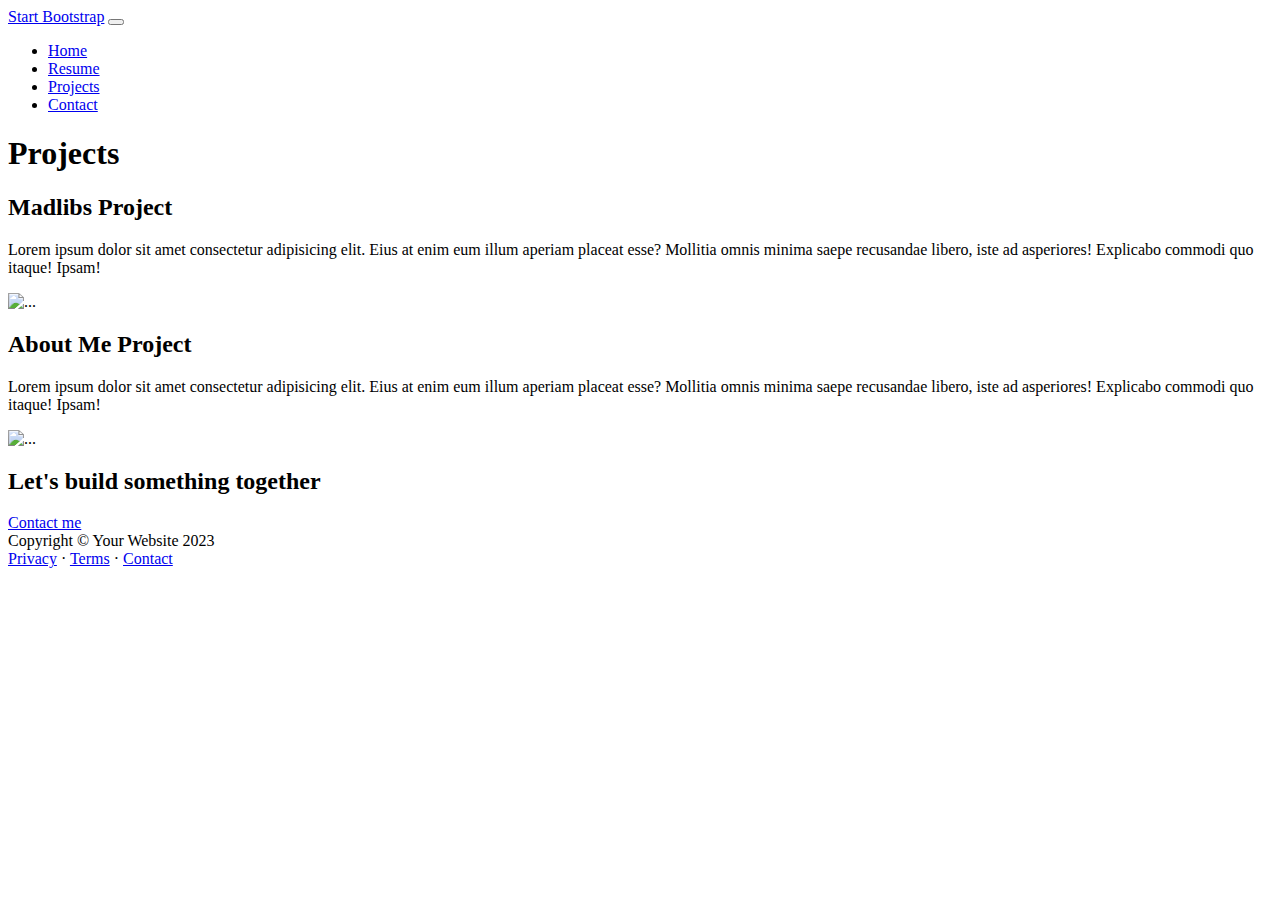
==== about.html @ 2de3a0e2 "2nd try" ====
<!DOCTYPE html>
<html lang="en">
    <head>
        <meta charset="utf-8" />
        <meta name="viewport" content="width=device-width, initial-scale=1, shrink-to-fit=no" />
        <meta name="description" content="" />
        <meta name="author" content="" />
        <title>Modern Business - Portfolio Template</title>
        <!-- Favicon-->
        <link rel="icon" type="image/x-icon" href="assets/favicon.ico" />
        <!-- Custom Google font-->
        <link rel="preconnect" href="https://fonts.googleapis.com" />
        <link rel="preconnect" href="https://fonts.gstatic.com" crossorigin />
        <link href="https://fonts.googleapis.com/css2?family=Plus+Jakarta+Sans:wght@100;200;300;400;500;600;700;800;900&amp;display=swap" rel="stylesheet" />
        <!-- Bootstrap icons-->
        <link href="https://cdn.jsdelivr.net/npm/bootstrap-icons@1.8.1/font/bootstrap-icons.css" rel="stylesheet" />
        <!-- Core theme CSS (includes Bootstrap)-->
        <link href="css/styles.css" rel="stylesheet" />
       <body class="d-flex flex-column h-100 bg-light">
        <main class="flex-shrink-0">
            <!-- Navigation-->
            <nav class="navbar navbar-expand-lg navbar-light bg-white py-3">
                <div class="container px-5">
                    <a class="navbar-brand" href="index.html"><span class="fw-bolder text-primary">Start Bootstrap</span></a>
                    <button class="navbar-toggler" type="button" data-bs-toggle="collapse" data-bs-target="#navbarSupportedContent" aria-controls="navbarSupportedContent" aria-expanded="false" aria-label="Toggle navigation"><span class="navbar-toggler-icon"></span></button>
                    <div class="collapse navbar-collapse" id="navbarSupportedContent">
                        <ul class="navbar-nav ms-auto mb-2 mb-lg-0 small fw-bolder">
                            <li class="nav-item"><a class="nav-link" href="index.html">Home</a></li>
                            <li class="nav-item"><a class="nav-link" href="resume.html">Resume</a></li>
                            <li class="nav-item"><a class="nav-link" href="projects.html">Projects</a></li>
                            <li class="nav-item"><a class="nav-link" href="contact.html">Contact</a></li>
                        </ul>
                    </div>
                </div>
            </nav>
            <!-- Projects Section-->
            <section class="py-5 matrixlg">
                <div class="container px-5 mb-5">
                    <div class="text-center mb-5">
                        <h1 class="display-5 fw-bolder mb-0"><span class="text-gradient d-inline">Projects</span></h1>
                    </div>
                    <div class="row gx-5 justify-content-center">
                        <div class="col-lg-11 col-xl-9 col-xxl-8">
                            <!-- Project Card 1-->
                            <div class="card overflow-hidden shadow rounded-4 border-0 mb-5">
                                <div class="card-body p-0">
                                    <div class="d-flex align-items-center">
                                        <div class="p-5">
                                            <h2 class="fw-bolder">Madlibs Project</h2>
                                            <p>Lorem ipsum dolor sit amet consectetur adipisicing elit. Eius at enim eum illum aperiam placeat esse? Mollitia omnis minima saepe recusandae libero, iste ad asperiores! Explicabo commodi quo itaque! Ipsam!</p>
                                            <img class="img-fluid" src="assets/madlib.png" alt="..." />
                                        </div>
                                    </div>
                                </div>
                            </div>
                            <!-- Project Card 2-->
                            <div class="card overflow-hidden shadow rounded-4 border-0">
                                <div class="card-body p-0">
                                    <div class="d-flex align-items-center">
                                        <div class="p-5">
                                            <h2 class="fw-bolder">About Me Project</h2>
                                            <p>Lorem ipsum dolor sit amet consectetur adipisicing elit. Eius at enim eum illum aperiam placeat esse? Mollitia omnis minima saepe recusandae libero, iste ad asperiores! Explicabo commodi quo itaque! Ipsam!</p>
                                            <img class="img-fluid" src="assets/MrKitty_pic_20240202.jpg.png" alt="..." />
                                        </div>
                                    </div>
                                </div>
                            </div>
                        </div>
                    </div>
                </div>
            </section>
            <!-- Call to action section-->
            <section class="py-5 bg-gradient-primary-to-secondary text-white">
                <div class="container px-5 my-5">
                    <div class="text-center">
                        <h2 class="display-4 fw-bolder mb-4">Let's build something together</h2>
                        <a class="btn btn-outline-light btn-lg px-5 py-3 fs-6 fw-bolder" href="contact.html">Contact me</a>
                    </div>
                </div>
            </section>
        </main>
        <!-- Footer-->
        <footer class="bg-white py-4 mt-auto">
            <div class="container px-5">
                <div class="row align-items-center justify-content-between flex-column flex-sm-row">
                    <div class="col-auto"><div class="small m-0">Copyright &copy; Your Website 2023</div></div>
                    <div class="col-auto">
                        <a class="small" href="#!">Privacy</a>
                        <span class="mx-1">&middot;</span>
                        <a class="small" href="#!">Terms</a>
                        <span class="mx-1">&middot;</span>
                        <a class="small" href="#!">Contact</a>
                    </div>
                </div>
            </div>
        </footer>
        <!-- Bootstrap core JS-->
        <script src="https://cdn.jsdelivr.net/npm/bootstrap@5.2.3/dist/js/bootstrap.bundle.min.js"></script>
        <!-- Core theme JS-->
        <script src="js/scripts.js"></script>
    </body>
</html>
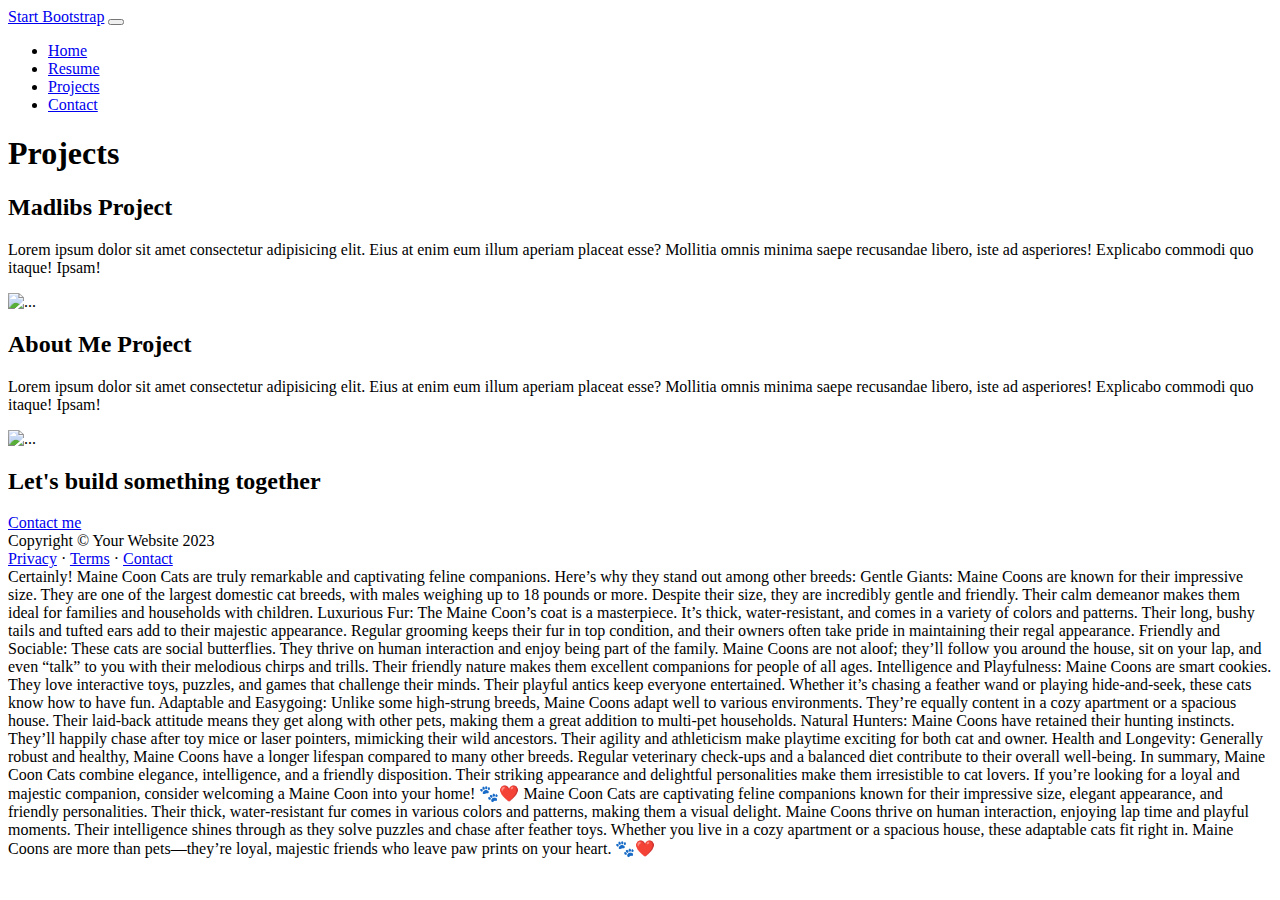
==== commit af6455b9: "another" ====
--- a/about.html
+++ b/about.html
@@ -100,3 +100,17 @@
         <script src="js/scripts.js"></script>
     </body>
 </html>
+Certainly! Maine Coon Cats are truly remarkable and captivating feline companions. Here’s why they stand out among other breeds:
+
+Gentle Giants: Maine Coons are known for their impressive size. They are one of the largest domestic cat breeds, with males weighing up to 18 pounds or more. Despite their size, they are incredibly gentle and friendly. Their calm demeanor makes them ideal for families and households with children.
+Luxurious Fur: The Maine Coon’s coat is a masterpiece. It’s thick, water-resistant, and comes in a variety of colors and patterns. Their long, bushy tails and tufted ears add to their majestic appearance. Regular grooming keeps their fur in top condition, and their owners often take pride in maintaining their regal appearance.
+Friendly and Sociable: These cats are social butterflies. They thrive on human interaction and enjoy being part of the family. Maine Coons are not aloof; they’ll follow you around the house, sit on your lap, and even “talk” to you with their melodious chirps and trills. Their friendly nature makes them excellent companions for people of all ages.
+Intelligence and Playfulness: Maine Coons are smart cookies. They love interactive toys, puzzles, and games that challenge their minds. Their playful antics keep everyone entertained. Whether it’s chasing a feather wand or playing hide-and-seek, these cats know how to have fun.
+Adaptable and Easygoing: Unlike some high-strung breeds, Maine Coons adapt well to various environments. They’re equally content in a cozy apartment or a spacious house. Their laid-back attitude means they get along with other pets, making them a great addition to multi-pet households.
+Natural Hunters: Maine Coons have retained their hunting instincts. They’ll happily chase after toy mice or laser pointers, mimicking their wild ancestors. Their agility and athleticism make playtime exciting for both cat and owner.
+Health and Longevity: Generally robust and healthy, Maine Coons have a longer lifespan compared to many other breeds. Regular veterinary check-ups and a balanced diet contribute to their overall well-being.
+In summary, Maine Coon Cats combine elegance, intelligence, and a friendly disposition. Their striking appearance and delightful personalities make them irresistible to cat lovers. If you’re looking for a loyal and majestic companion, consider welcoming a Maine Coon into your home! 🐾❤️
+
+
+
+Maine Coon Cats are captivating feline companions known for their impressive size, elegant appearance, and friendly personalities. Their thick, water-resistant fur comes in various colors and patterns, making them a visual delight. Maine Coons thrive on human interaction, enjoying lap time and playful moments. Their intelligence shines through as they solve puzzles and chase after feather toys. Whether you live in a cozy apartment or a spacious house, these adaptable cats fit right in. Maine Coons are more than pets—they’re loyal, majestic friends who leave paw prints on your heart. 🐾❤️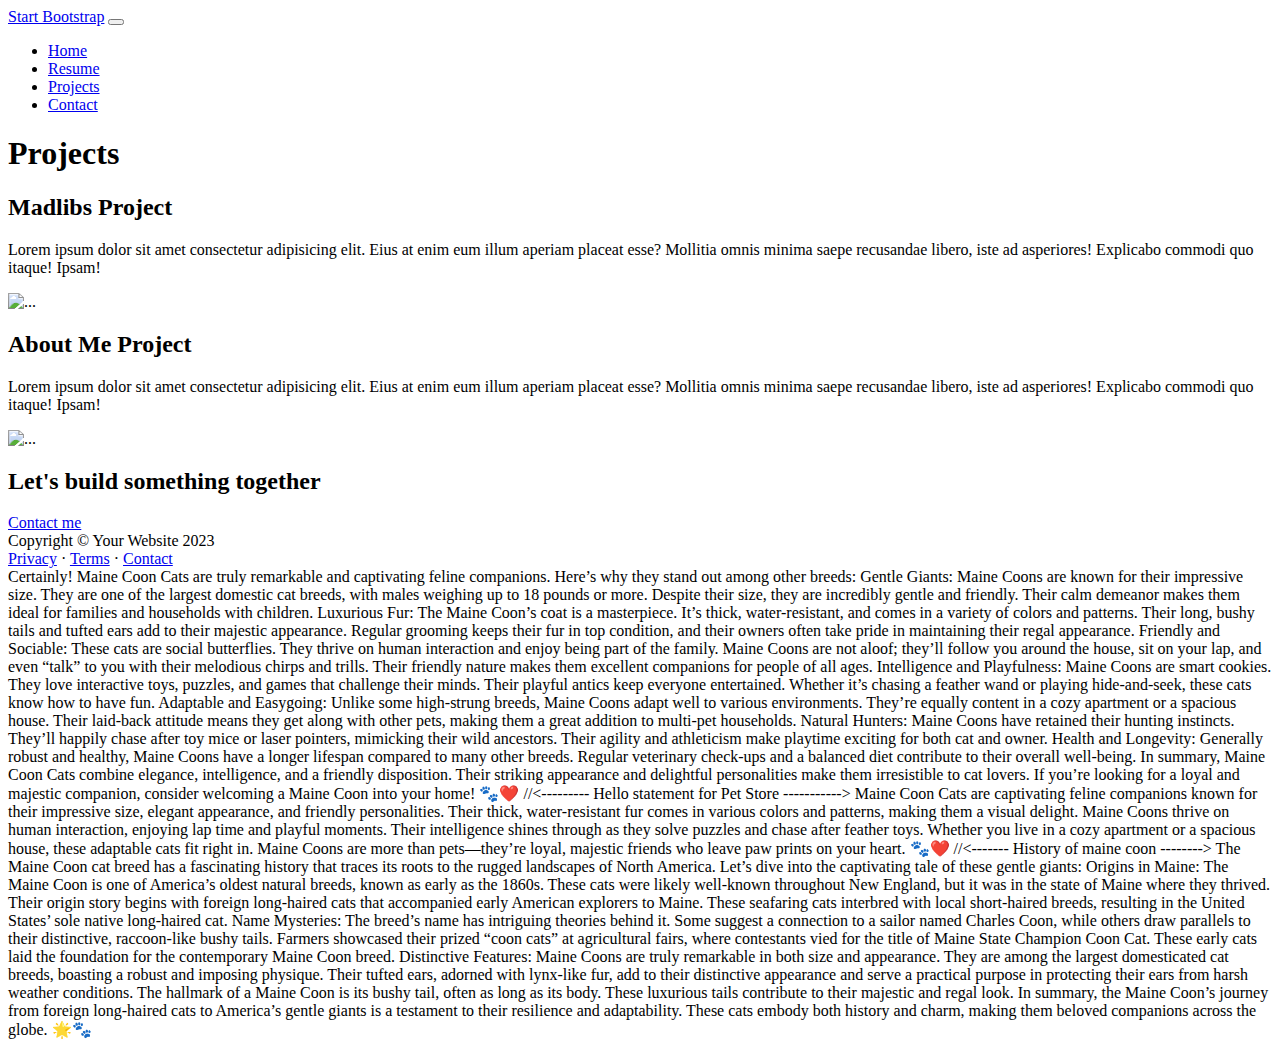
==== commit ae82946f: "pet store done" ====
--- a/about.html
+++ b/about.html
@@ -113,4 +113,35 @@
 
 
 
-Maine Coon Cats are captivating feline companions known for their impressive size, elegant appearance, and friendly personalities. Their thick, water-resistant fur comes in various colors and patterns, making them a visual delight. Maine Coons thrive on human interaction, enjoying lap time and playful moments. Their intelligence shines through as they solve puzzles and chase after feather toys. Whether you live in a cozy apartment or a spacious house, these adaptable cats fit right in. Maine Coons are more than pets—they’re loyal, majestic friends who leave paw prints on your heart. 🐾❤️+
+
+//<--------- Hello statement for Pet Store ----------->
+
+Maine Coon Cats are captivating feline companions known for their impressive size, elegant appearance, and friendly personalities. Their thick, water-resistant fur comes in various colors and patterns, making them a visual delight. Maine Coons thrive on human interaction, enjoying lap time and playful moments. Their intelligence shines through as they solve puzzles and chase after feather toys. Whether you live in a cozy apartment or a spacious house, these adaptable cats fit right in. Maine Coons are more than pets—they’re loyal, majestic friends who leave paw prints on your heart. 🐾❤️
+
+
+
+
+
+
+
+
+
+//<------- History of maine coon  -------->
+
+The Maine Coon cat breed has a fascinating history that traces its roots to the rugged landscapes of North America. Let’s dive into the captivating tale of these gentle giants:
+
+Origins in Maine:
+
+The Maine Coon is one of America’s oldest natural breeds, known as early as the 1860s. These cats were likely well-known throughout New England, but it was in the state of Maine where they thrived.
+Their origin story begins with foreign long-haired cats that accompanied early American explorers to Maine. These seafaring cats interbred with local short-haired breeds, resulting in the United States’ sole native long-haired cat.
+Name Mysteries:
+
+The breed’s name has intriguing theories behind it. Some suggest a connection to a sailor named Charles Coon, while others draw parallels to their distinctive, raccoon-like bushy tails.
+Farmers showcased their prized “coon cats” at agricultural fairs, where contestants vied for the title of Maine State Champion Coon Cat. These early cats laid the foundation for the contemporary Maine Coon breed.
+Distinctive Features:
+
+Maine Coons are truly remarkable in both size and appearance. They are among the largest domesticated cat breeds, boasting a robust and imposing physique.
+Their tufted ears, adorned with lynx-like fur, add to their distinctive appearance and serve a practical purpose in protecting their ears from harsh weather conditions.
+The hallmark of a Maine Coon is its bushy tail, often as long as its body. These luxurious tails contribute to their majestic and regal look.
+In summary, the Maine Coon’s journey from foreign long-haired cats to America’s gentle giants is a testament to their resilience and adaptability. These cats embody both history and charm, making them beloved companions across the globe. 🌟🐾
